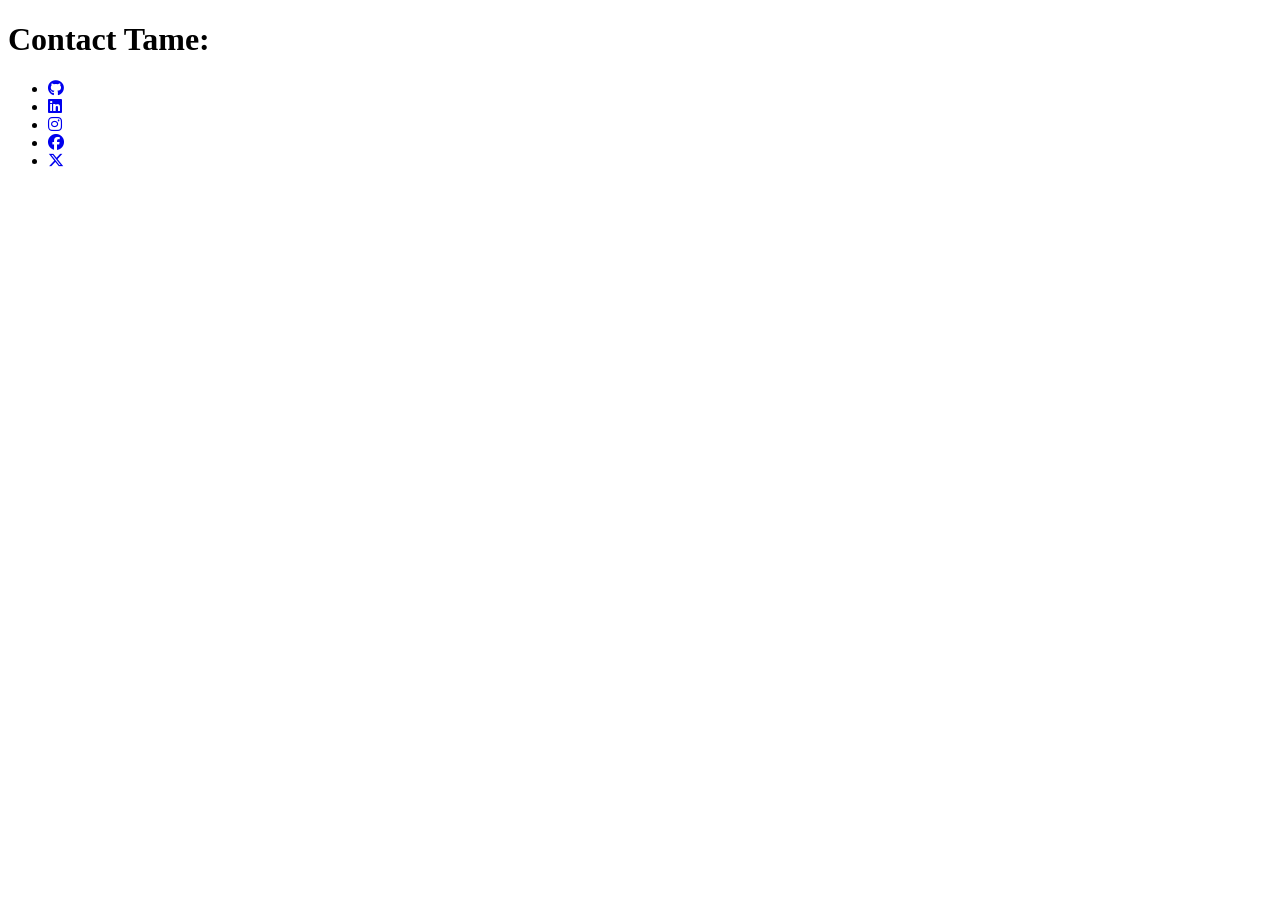
==== contact.html @ 531c4f69 "add file html contact.html" ====
<!DOCTYPE html>
<html lang="en">
<head>
    <meta charset="UTF-8">
    <meta name="viewport" content="width=device-width, initial-scale=1.0">
    <title>Document</title>
    <link rel="stylesheet" href="https://cdnjs.cloudflare.com/ajax/libs/font-awesome/6.5.0/css/all.min.css">
    <link rel="stylesheet" href="css.css">
</head>
<body>
    <div class="contacts">
        <h1 id="contact-me">Contact Tame:</h1>
       <ul class="social">
            <li>
                <a href="#">
                    <i class="fa-brands fa-github"></i>
                </a>
            </li>

            <li>
                <a href="#">
                    <i class="fa-brands fa-linkedin"></i>
                </a>
            </li>

            <li>
                <a href="#">
                    <i class="fa-brands fa-instagram"></i>
                </a>
            </li>

            <li>
                <a href="#">
                    <i class="fa-brands fa-facebook"></i>
                </a>
            </li>

            <li>
                <a href="#">
                    <i class="fa-brands fa-x-twitter"></i>
                </a>
            </li>
        </ul>
    </div>
</body>
</html>
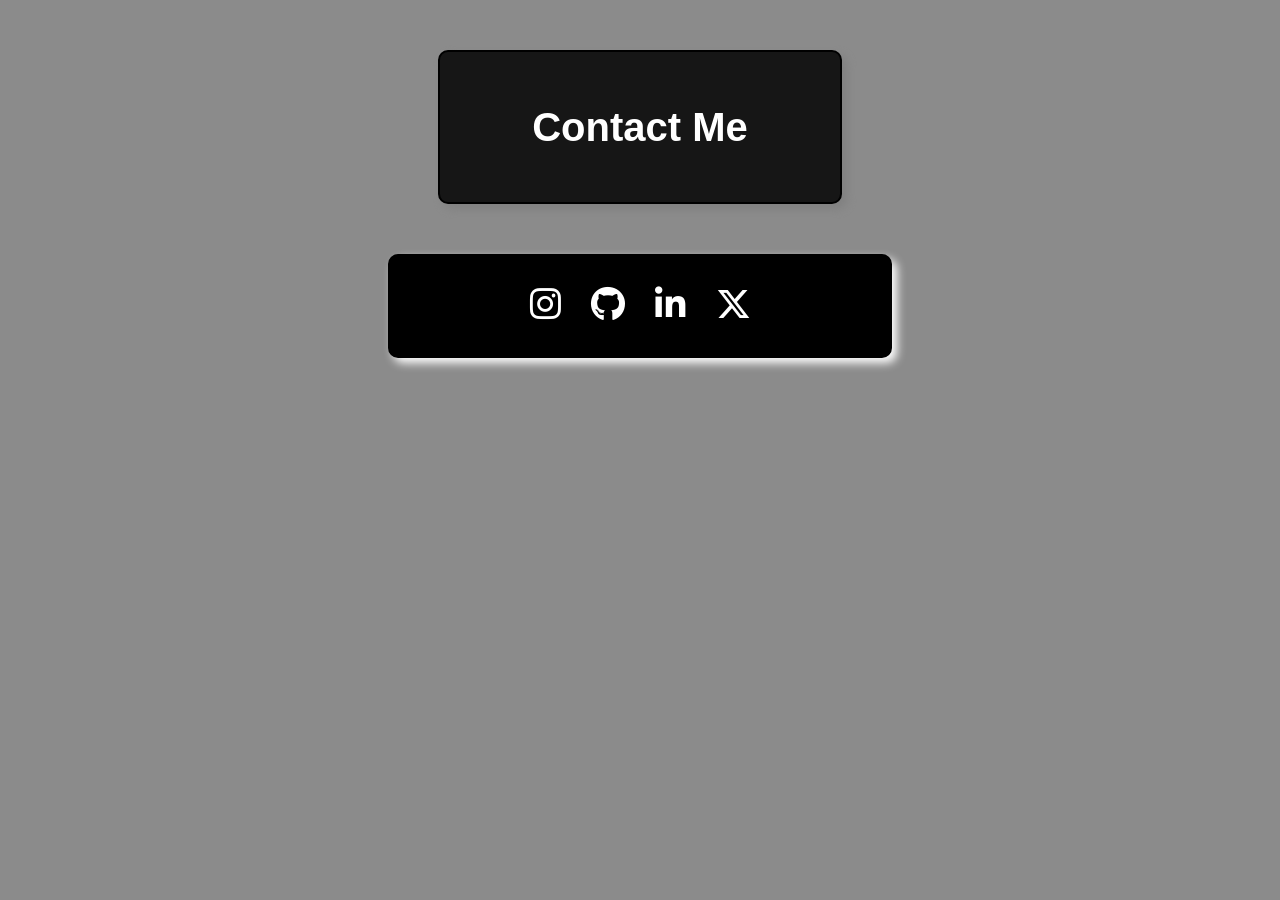
==== commit 9431eaaf: "update html and css code" ====
--- a/contact.html
+++ b/contact.html
@@ -3,44 +3,36 @@
 <head>
     <meta charset="UTF-8">
     <meta name="viewport" content="width=device-width, initial-scale=1.0">
-    <title>Document</title>
+    <title>Contact</title>
+
+    <!-- Font Awesome -->
     <link rel="stylesheet" href="https://cdnjs.cloudflare.com/ajax/libs/font-awesome/6.5.0/css/all.min.css">
-    <link rel="stylesheet" href="css.css">
+
+    <link rel="stylesheet" href="index.css">
 </head>
 <body>
-    <div class="contacts">
-        <h1 id="contact-me">Contact Tame:</h1>
-       <ul class="social">
-            <li>
-                <a href="#">
-                    <i class="fa-brands fa-github"></i>
-                </a>
-            </li>
 
-            <li>
-                <a href="#">
-                    <i class="fa-brands fa-linkedin"></i>
-                </a>
-            </li>
+    <section>
+        <h1>Contact Me</h1>
+    </section>
 
-            <li>
-                <a href="#">
-                    <i class="fa-brands fa-instagram"></i>
-                </a>
-            </li>
+<div class="contacts">
+    <a href="https://instagram.com" target="_blank">
+        <i class="fab fa-instagram"></i>
+    </a>
 
-            <li>
-                <a href="#">
-                    <i class="fa-brands fa-facebook"></i>
-                </a>
-            </li>
+    <a href="https://github.com" target="_blank">
+        <i class="fab fa-github"></i>
+    </a>
 
-            <li>
-                <a href="#">
-                    <i class="fa-brands fa-x-twitter"></i>
-                </a>
-            </li>
-        </ul>
-    </div>
+    <a href="https://linkedin.com" target="_blank">
+        <i class="fab fa-linkedin-in"></i>
+    </a>
+
+    <a href="https://x.com" target="_blank">
+        <i class="fa-brands fa-x-twitter"></i>
+    </a>
+</div>
+
 </body>
 </html>
--- a/index.css
+++ b/index.css
@@ -0,0 +1,124 @@
+body {
+    background-color: rgb(139, 139, 139);
+    margin: 0;
+    padding: 0;
+}
+
+/* box top */
+section {
+    background-color: rgb(22, 22, 22);
+    border: 2px solid black;
+    border-radius: 10px;
+    height: 150px;
+    width: 400px;
+    margin: 50px auto;
+
+    display: flex;
+    justify-content: center;
+    align-items: center;
+
+    box-shadow: 5px 5px 10px gray;
+}
+
+/* title */
+h1 {
+    font-family: 'Gill Sans', 'Gill Sans MT', Calibri, 'Trebuchet MS', sans-serif;
+    font-size: 40px;
+    color: white;
+}
+
+/* contacts line */
+.contacts {
+    background-color: aqua;
+    border: 2px solid black;
+    border-radius: 10px;
+    height: 100px;
+    width: 500px;
+    margin: 20px auto;
+
+    display: flex;
+    justify-content: center;
+    align-items: center;
+    gap: 20px;
+
+    box-shadow: 5px 5px 10px white;
+}
+
+/* links */
+a {
+    text-decoration: none;
+    font-size: 25px;
+    color: black;
+    transition: 0.3s;
+}
+
+a:hover {
+    color: red;
+}
+
+body {
+    background-color: rgb(139, 139, 139);
+    margin: 0;
+}
+
+/* section */
+section {
+    background-color: rgb(22, 22, 22);
+    border: 2px solid black;
+    border-radius: 10px;
+    height: 150px;
+    width: 400px;
+    margin: 50px auto;
+
+    display: flex;
+    justify-content: center;
+    align-items: center;
+
+    box-shadow: 5px 5px 10px gray;
+}
+
+h1 {
+    color: white;
+    font-size: 40px;
+}
+
+/* contacts */
+.contacts {
+    background-color: rgb(0, 0, 0);
+    border: 2px solid black;
+    border-radius: 10px;
+    height: 100px;
+    width: 500px;
+    margin: 20px auto;
+
+    display: flex;
+    justify-content: center;
+    align-items: center;
+    gap: 30px;
+
+    box-shadow: 5px 5px 10px white;
+}
+
+/* icons */
+.contacts a {
+    font-size: 35px;
+    color: rgb(255, 255, 255);
+    transition: 0.3s;
+}
+
+.contacts a:hover {
+    transform: scale(1.2);
+}
+
+/* colors لكل icon */
+.fa-facebook-f:hover {
+    color: #1877f2;
+}
+
+.fa-instagram:hover {
+    color: #e1306c;
+}
+
+.fa-twitter:hover {
+    color: #1da1f2;
+}
